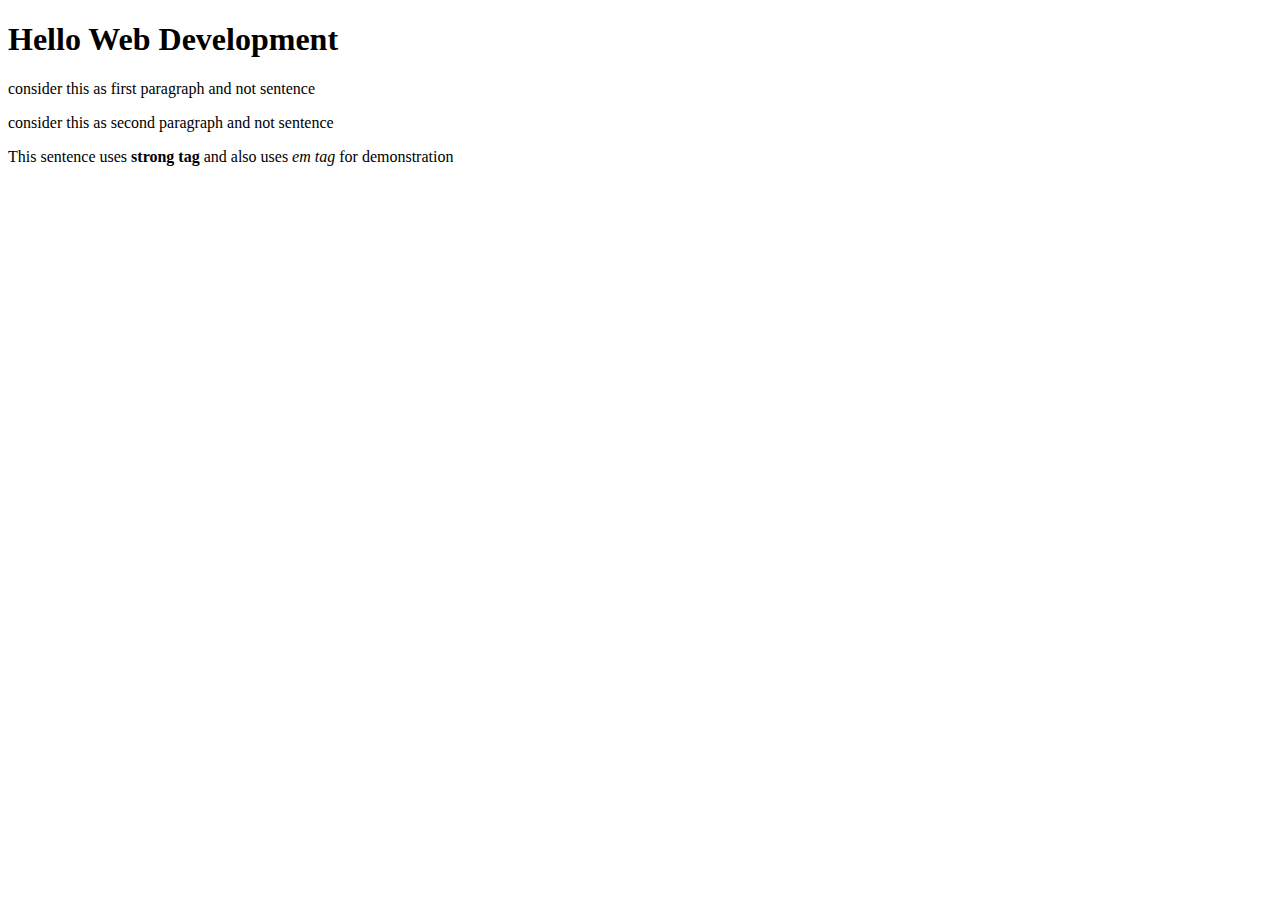
==== index.html @ f20c758e "basic tags experimented" ====
<!DOCTYPE html>
<html lang="en">
<head>
    <meta charset="UTF-8">
    <meta http-equiv="X-UA-Compatible" content="IE=edge">
    <meta name="viewport" content="width=device-width, initial-scale=1.0">
    <title>Odin Project</title>
</head>
<body>
    <h1>Hello Web Development</h1>
    <p>consider this as first paragraph and not sentence</p>
    <p>consider this as second paragraph and not sentence</p>
    <p>This sentence uses <strong>strong tag</strong> and also uses <em>em tag</em> for demonstration</p>
</body>
</html>
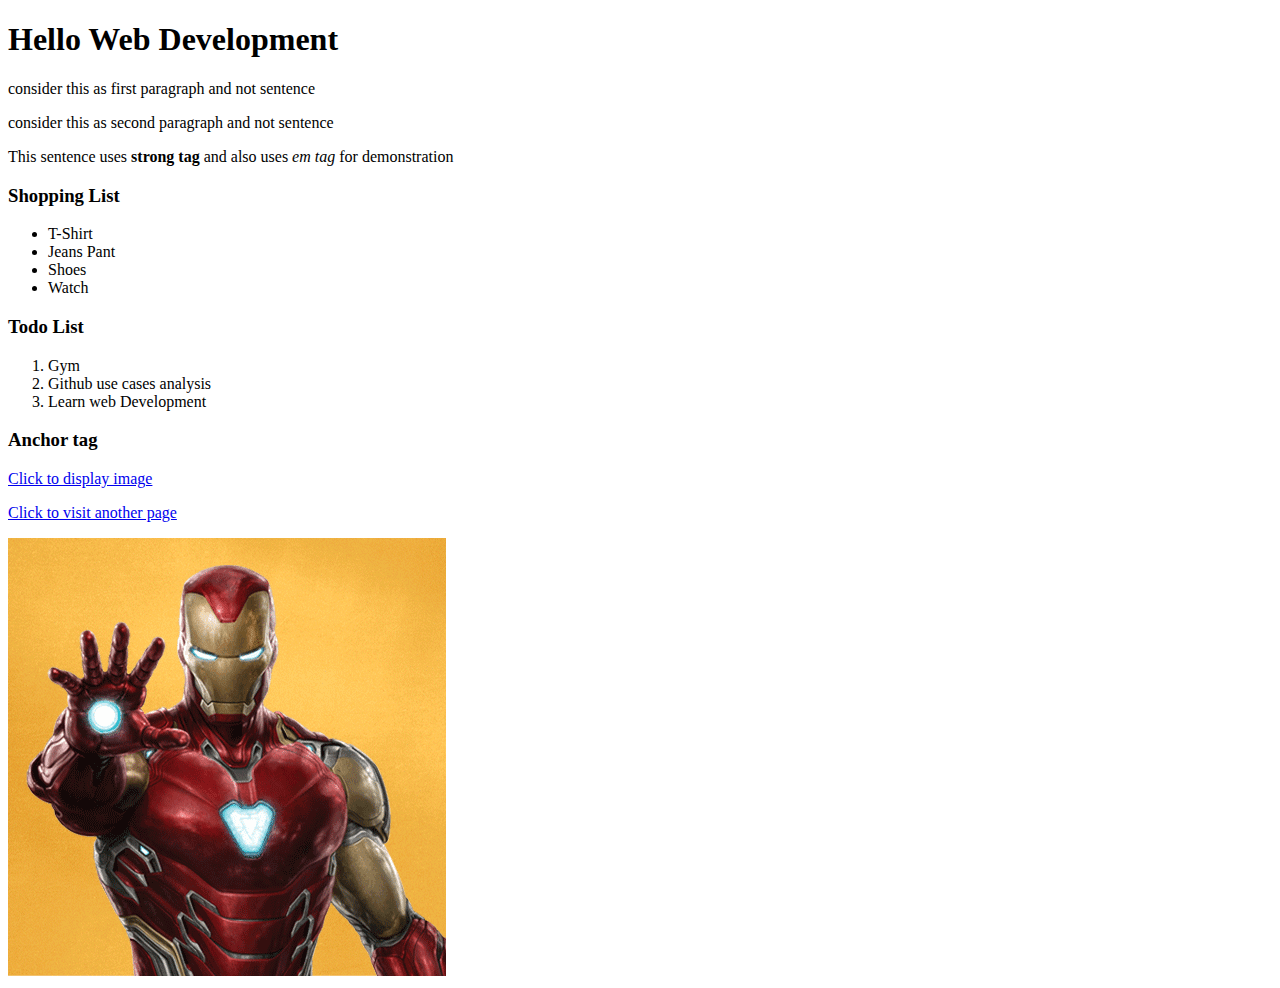
==== commit efb32d74: "done with basic html tags" ====
--- a/index.html
+++ b/index.html
@@ -11,5 +11,27 @@
     <p>consider this as first paragraph and not sentence</p>
     <p>consider this as second paragraph and not sentence</p>
     <p>This sentence uses <strong>strong tag</strong> and also uses <em>em tag</em> for demonstration</p>
+
+    <h3>Shopping List</h3>
+    <ul>
+        <li>T-Shirt</li>
+        <li>Jeans Pant</li>
+        <li>Shoes</li>
+        <li>Watch</li>
+    </ul>
+
+    <h3>Todo List</h3>
+    <ol>
+        <li>Gym</li>
+        <li>Github use cases analysis</li>
+        <li>Learn web Development</li>
+    </ol>
+
+    <h3>Anchor tag</h3>
+    <a href="./images/ironman.jpg">Click to display image</a>
+    <p></p>
+    <a href="secondindex.html">Click to visit another page</a>
+    <p></p>
+    <img src="/images/ironman.jpg" alt="Iron Man">
 </body>
 </html>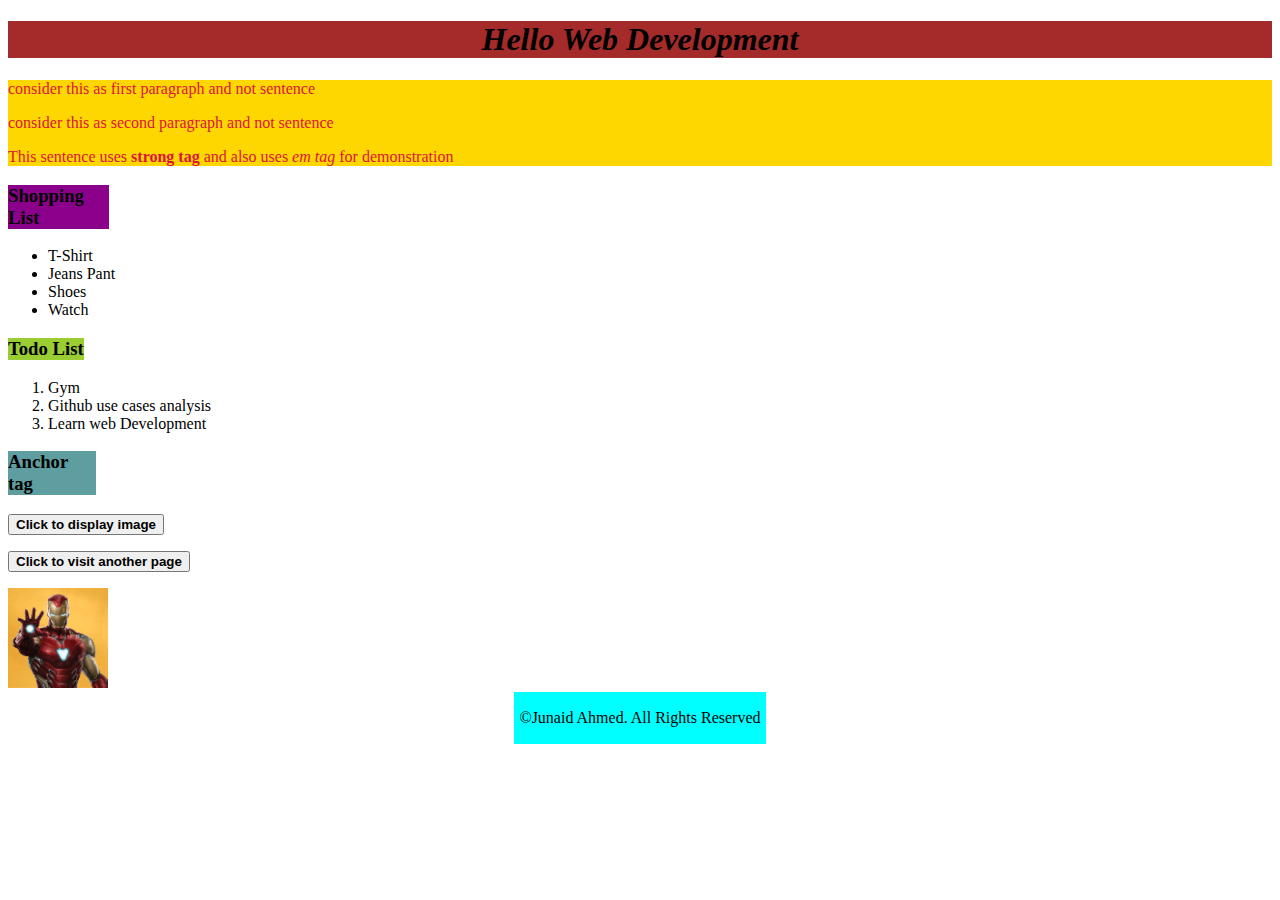
==== commit 575c3d96: "added few css properties" ====
--- a/index.html
+++ b/index.html
@@ -4,34 +4,44 @@
     <meta charset="UTF-8">
     <meta http-equiv="X-UA-Compatible" content="IE=edge">
     <meta name="viewport" content="width=device-width, initial-scale=1.0">
+    <link rel="stylesheet" href="styles.css">
     <title>Odin Project</title>
 </head>
 <body>
-    <h1>Hello Web Development</h1>
-    <p>consider this as first paragraph and not sentence</p>
-    <p>consider this as second paragraph and not sentence</p>
-    <p>This sentence uses <strong>strong tag</strong> and also uses <em>em tag</em> for demonstration</p>
-
-    <h3>Shopping List</h3>
-    <ul>
-        <li>T-Shirt</li>
-        <li>Jeans Pant</li>
-        <li>Shoes</li>
-        <li>Watch</li>
-    </ul>
-
-    <h3>Todo List</h3>
-    <ol>
-        <li>Gym</li>
-        <li>Github use cases analysis</li>
-        <li>Learn web Development</li>
-    </ol>
-
-    <h3>Anchor tag</h3>
-    <a href="./images/ironman.jpg">Click to display image</a>
-    <p></p>
-    <a href="secondindex.html">Click to visit another page</a>
-    <p></p>
-    <img src="/images/ironman.jpg" alt="Iron Man">
+    <header>
+        <h1>Hello Web Development</h1>
+    </header>
+    <main>
+        <div class="pTag">
+            <p>consider this as first paragraph and not sentence</p>
+            <p>consider this as second paragraph and not sentence</p>
+            <p>This sentence uses <strong>strong tag</strong> and also uses <em>em tag</em> for demonstration</p>
+            </div>
+        
+            <h3 id="sl">Shopping List</h3>
+            <ul>
+                <li>T-Shirt</li>
+                <li>Jeans Pant</li>
+                <li>Shoes</li>
+                <li>Watch</li>
+            </ul>
+        
+            <h3 id="tl">Todo List</h3>
+            <ol>
+                <li>Gym</li>
+                <li>Github use cases analysis</li>
+                <li>Learn web Development</li>
+            </ol>
+        
+            <h3 id="at">Anchor tag</h3>
+            <a href="./images/ironman.jpg" target="_blank"><button class="button">Click to display image</button></a>
+            <p></p>
+            <a href="secondindex.html" target="_blank"><button class="button">Click to visit another page</button></a>
+            <p></p>
+            <img src="/images/ironman.jpg" alt="Iron Man">
+    </main>
+    <footer>
+        <p>&copy;Junaid Ahmed. All Rights Reserved</p>
+    </footer>
 </body>
 </html>--- a/styles.css
+++ b/styles.css
@@ -0,0 +1,55 @@
+h1{
+    text-align: center;
+    background-color: brown;
+    font-family: 'Times New Roman', Times, serif;
+    font-weight: bold;
+    font-size: xx-large;
+    font-style: italic;
+}
+
+.pTag{
+    background-color:gold;
+    color: crimson;
+}
+
+#sl{
+    width: 8%;
+    background-color: darkmagenta;
+
+}
+
+#tl{
+    width: 6%;
+    background-color: yellowgreen;
+}
+
+#at{
+    width: 7%;
+    background-color: cadetblue;
+}
+
+.button{
+    font-weight: bold;
+}
+
+.button:hover{
+    background-color: yellow;
+}
+
+.button:active{
+    font-weight: lighter;
+    background-color: blue;
+}
+
+img{
+    height: 100px;
+    width: 100px;
+}
+
+footer{
+    margin: 0 auto;
+    max-width: 250px;
+    text-align: center;
+    background-color: aqua;
+    padding: 1px;
+}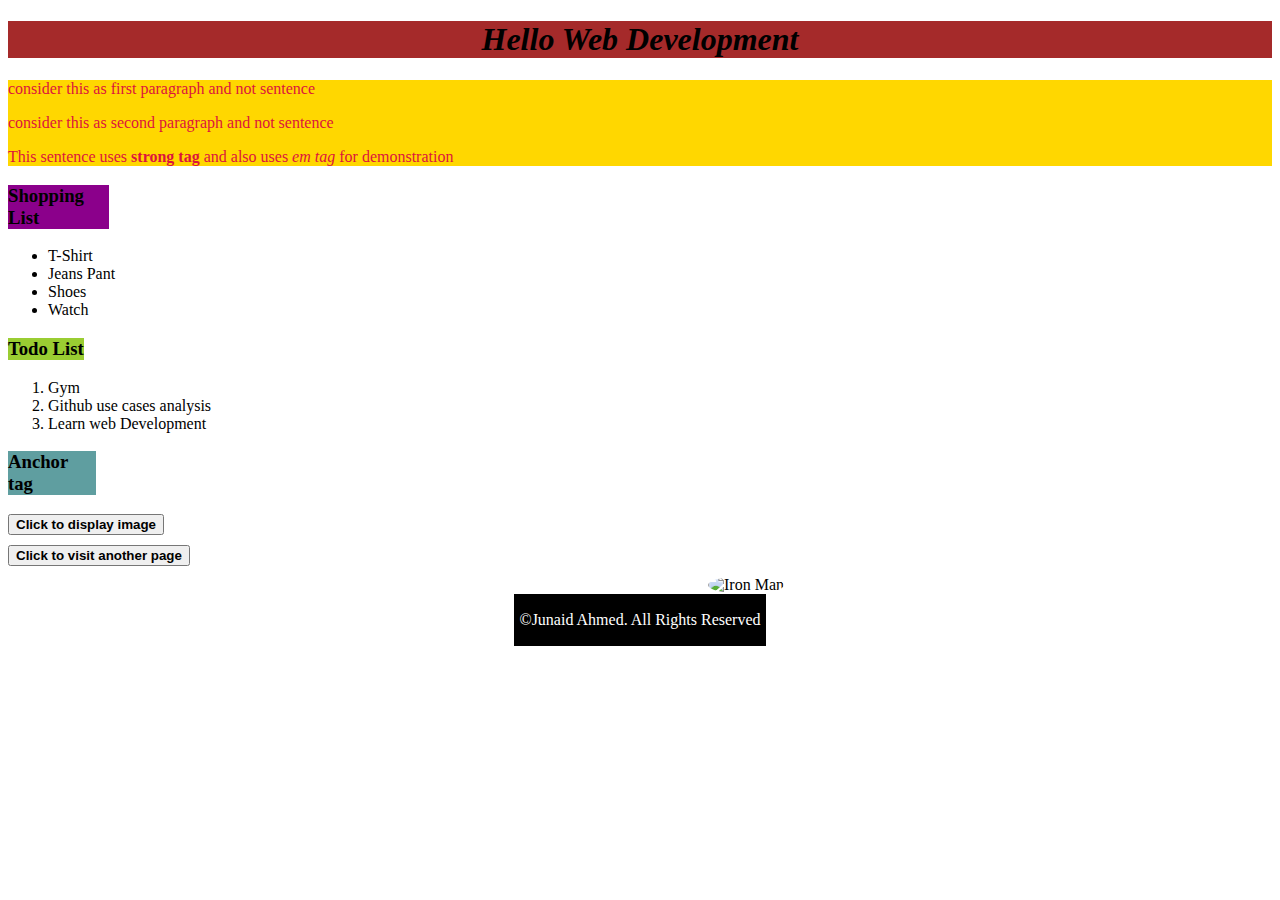
==== commit 808c4175: "learnt about padding, margin, border, block, inline" ====
--- a/index.html
+++ b/index.html
@@ -35,10 +35,8 @@
         
             <h3 id="at">Anchor tag</h3>
             <a href="./images/ironman.jpg" target="_blank"><button class="button">Click to display image</button></a>
-            <p></p>
             <a href="secondindex.html" target="_blank"><button class="button">Click to visit another page</button></a>
-            <p></p>
-            <img src="/images/ironman.jpg" alt="Iron Man">
+            <img src="/images/logo.jpg" alt="Iron Man">
     </main>
     <footer>
         <p>&copy;Junaid Ahmed. All Rights Reserved</p>
--- a/styles.css
+++ b/styles.css
@@ -1,3 +1,4 @@
+
 h1{
     text-align: center;
     background-color: brown;
@@ -28,6 +29,11 @@
     background-color: cadetblue;
 }
 
+a{
+    display: block;
+    margin-bottom: 10px;
+}
+
 .button{
     font-weight: bold;
 }
@@ -44,12 +50,15 @@
 img{
     height: 100px;
     width: 100px;
+    margin-left: 700px;
+    border-radius: 50%;
 }
 
 footer{
     margin: 0 auto;
     max-width: 250px;
     text-align: center;
-    background-color: aqua;
+    color: white;
+    background-color: black;
     padding: 1px;
 }